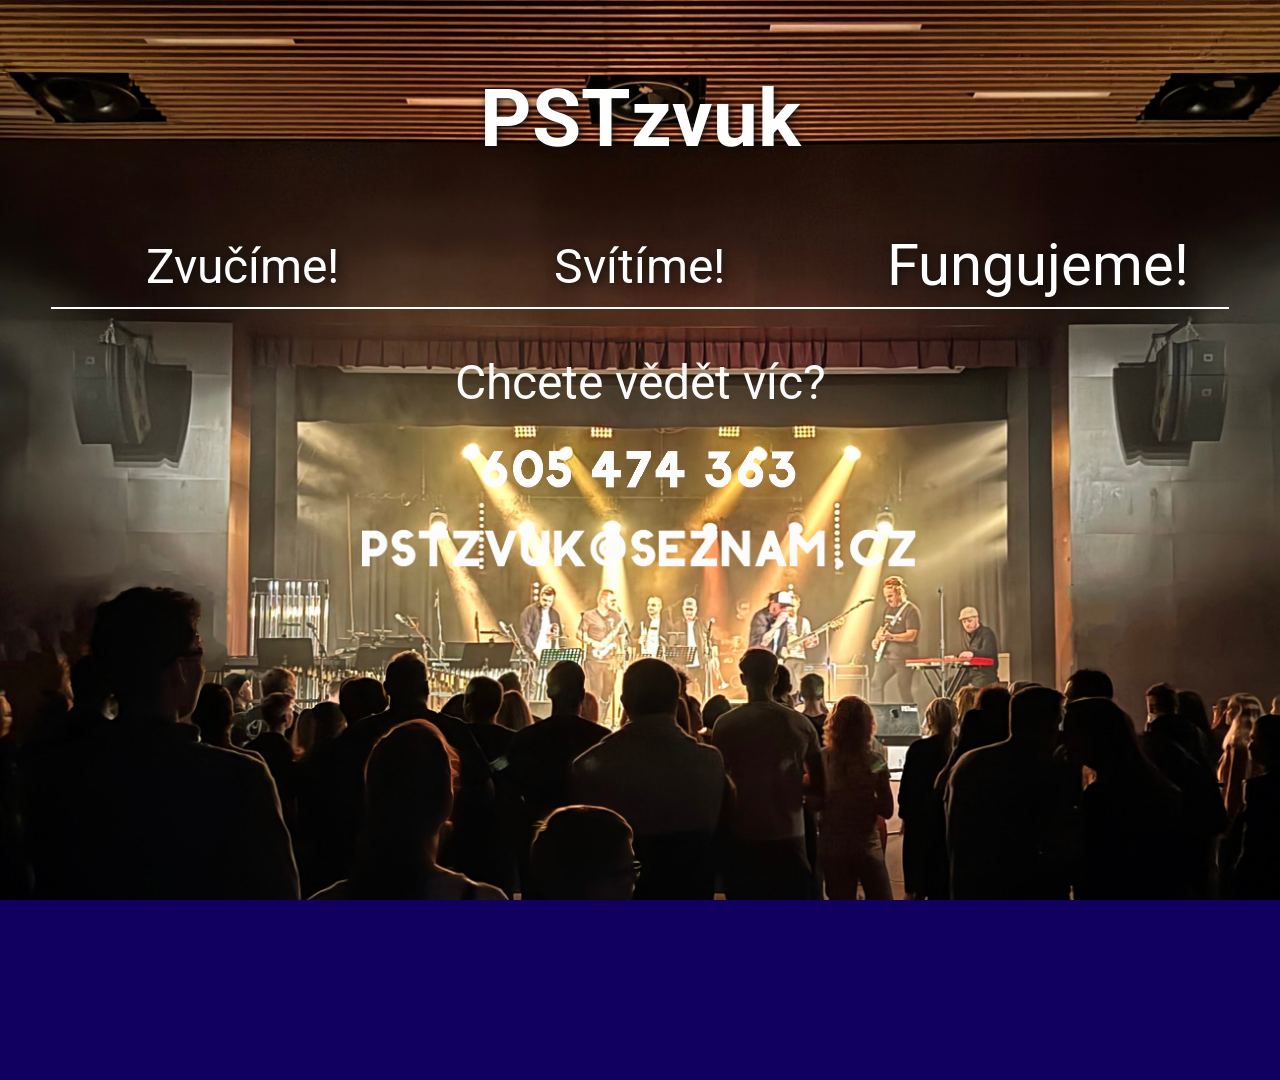
==== index.html @ 814ae778 "video out" ====
<!DOCTYPE html>
<html lang="en" id="all">

<head>
    <meta charset="UTF-8">
    <meta name="viewport" content="width=device-width, initial-scale=1.0">
    <meta name=keywords content="zvuk, světlo, zvukař, ozvučení, osvětlení, Olomouc, Přerov, Petr Střelák">
    <link rel="preconnect" href="https://fonts.googleapis.com">
    <link rel="preconnect" href="https://fonts.gstatic.com" crossorigin>
    <link href="https://fonts.googleapis.com/css2?family=Roboto:wght@400;900&display=swap" rel="stylesheet">
    <link rel="stylesheet" href="style.css">
    <link rel="apple-touch-icon" sizes="180x180" href="img/fav/apple-touch-icon.png">
    <link rel="icon" type="image/png" sizes="32x32" href="img/fav/favicon-32x32.png">
    <link rel="icon" type="image/png" sizes="16x16" href="img/fav/favicon-16x16.png">
    <link rel="manifest" href="/site.webmanifest">
    <title>PSTzvuk</title>
</head>

<body onclick>
    <h1>P<span class="name">etr</span><span class="name_fa">ST</span><span class="name">řelák —</span><span
            class="name_fa">zvuk</span><span class="name">ař</span></h1>
    <div class="situation">
        <span class="zvuk">
            Zvučíme!
        </span>
        <span class="svetlo">
            Svítíme!
        </span>
        <span class="actually">
            Fungujeme!
        </span>
        <div class="background_zvuk"></div>
        <div class="background_svetlo"></div>
        <div class="background_actually">
            <!--
		<video autoplay muted loop class="background_video">
			<source src="img/DDL_entry.mp4" type="video/mp4">
		</video>
        -->
	</div>
    </div>
    <hr>
    <div class="contact">
        <span>Chcete vědět víc?</span>
        <div class="contact__methods">
            <img src="img/p.png" alt="tel" class="contact__tel">
            <img src="img/m.png" alt="mail" id="contact__mail">
        </div>
    </div>
</body>
---- style.css ----
html {
    background: url(img/img.jpg) no-repeat center center fixed;
    background-size: 100%;
    -webkit-background-size: cover;
    -moz-background-size: cover;
    -o-background-size: cover;
    transition: 0.5s;
    background-color: #11005f;
}

body {
    font-family: "Roboto", sans-serif;
    margin: auto;
    cursor: default;
    overflow-x: hidden;
}


h1 {
    position: relative;
    display: block;
    font-size: 5em;
    text-align: center;
    display: block;
    transition: .5s linear;
    margin: 8vh 4vw 8vh 4vw;
    color: #FEFEFE;
    cursor: default;
    animation-delay: .5s;
    z-index: 1;
    text-shadow: 2px 2px 8px #111111;
}

.name {
    font-size: inherit;
    font-family: inherit;
    transition: inherit;
    color: lightgray;
    position: absolute;
    opacity: 0;
    transition: .5s ease-out;
    animation: name_animation 5s;
    animation-delay: .5s;
}

h1 span {
    transition: inherit;
    color: inherit;
    font-size: inherit;
}

span {
    color: #FAFAFA;
    font-size: 3em;
    margin: 0;
}

.actually {
    color: #FFFFFF;
    font-size: 3.6em;
    margin-top: -0.1em;
    transition: 0.5s;
    text-shadow: 2px 2px 10px #111111;
}

.situation {
    display: grid;
    grid-template-columns: repeat(3, 1fr);
    margin: auto;
    gap: 1em;
    opacity: 0;
    -webkit-animation: fadeIn linear 1s;
    animation: fadeIn linear 1s;
    animation-delay: 1.2s;
    -webkit-animation-delay: 1.2s;
    -webkit-animation-fill-mode: forwards;
    animation-fill-mode: forwards;
    max-width: 92vw;
}

.svetlo {
    opacity: 0;
    -webkit-animation: fadeIn linear 1s;
    animation: fadeIn linear 1s;
    animation-delay: 1.7s;
    -webkit-animation-delay: 1.7s;
    -webkit-animation-fill-mode: forwards;
    animation-fill-mode: forwards;
    text-shadow: 2px 2px 10px #111111;
}

.actually {
    opacity: 0;
    -webkit-animation: fadeIn linear 1s;
    animation: fadeIn linear 1s;
    animation-delay: 2.2s;
    -webkit-animation-delay: 2.2s;
    -webkit-animation-fill-mode: forwards;
    animation-fill-mode: forwards;
}

.situation span {
    text-align: center;
    color: #FEFEFE;
    display: block;
}

.name_fa:nth-child(2) {
    animation: name_fa_nth-child 5s;
    animation-delay: .5s;
}

hr {
    margin: 0.5em 4vw 0 4vw;
    border-top: #FEFEFE solid 2px;
    border-bottom: 0px;
    border-left: 0px;
    border-right: 0px;
    color: #FEFEFE;
    height: 0px;
    opacity: 0;
    -webkit-animation: fadeIn linear 1s;
    animation: fadeIn linear 1s;
    animation-delay: 3s;
    -webkit-animation-delay: 3s;
    -webkit-animation-fill-mode: forwards;
    animation-fill-mode: forwards;
}


.contact {
    display: grid;
    grid-template-columns: 1fr;
    margin-top: 5vh;
    margin-bottom: 0;
    margin-left: 4vw;
    margin-right: 4vw;
    text-align: center;
    opacity: 0;
    -webkit-animation: fadeIn linear 1s;
    animation: fadeIn linear 1s;
    animation-delay: 3s;
    -webkit-animation-delay: 3s;
    -webkit-animation-fill-mode: forwards;
    animation-fill-mode: forwards;
}


.contact__methods {
    display: grid;
    grid-template-columns: 1fr;
    gap: 2em;
    margin: 4vh 0 4vh 0;
    width: 100%;
}

.contact__methods img {
    display: block;
    max-height: 3em;
    transition: 0.5s;
    justify-self: center;
    max-width: 92vw;
}


footer {
    text-align: center;
    color: #989898;
    margin: 4vw auto;
}

@media (max-width: 729px) {


    .contact span {
        font-size: 2.5em;
    }

    span {
        font-size: 2.5em
    }

    h1 {
        font-size: 3.2em;
    }

    h1:hover {
        font-size: 3.2em;
    }

    .actually {
        font-size: 2.7em;
    }


}


@media (max-width: 820px) {
    h1 {
        font-size: 3em;
    }

    h1:hover {
        font-size: 3em;
    }
}

@media (max-width: 600px) {
    .actually {
        font-size: 2.2em;
    }

    span {
        font-size: 2em
    }



}

@media (min-width: 481px) {
    h1{
        animation: h1_animation 5s;
    }
}

@media (max-width: 480px) {
    .actually {
        font-size: 1.7em;
    }

    span {
        font-size: 1.5em
    }

    h1:hover {
        font-size: 2em;
    }

    h1:hover .name_fa:nth-child(4) {
        margin-left: 3.6em;
    }

    h1{
        animation: h1_small 5s;
    }

}

h1:hover {
    margin-left: -4vw;
    color: #FEFEFE;
}

h1:hover .name {
    opacity: 1;
    margin-right: 15px
}

h1:hover .name_fa:nth-child(2) {
    margin-left: 1.5em;
}

h1:hover .name_fa:nth-child(4) {
    margin-left: 3.6em;
}

.name_fa:nth-child(4) {
    animation: name_fa_nth-child4 5s;
    animation-delay: .5s;

}

@keyframes fadeIn {
    from {
        opacity: 0;
    }

    to {
        opacity: 1;
    }
}

@keyframes h1_animation {
    0% {}

    20% {
        margin-left: -4vw;
        color: #FEFEFE;
    }

    80% {
        margin-left: -4vw;
        color: #FEFEFE;
    }

    100% {}
}

@keyframes h1_small {
    0% {}

    20% {
        font-size: 2em;
        margin-left: -4vw;
        color: #FEFEFE;
    }

    80% {
        font-size: 2em;
        margin-left: -4vw;
        color: #FEFEFE;
    }

    100% {}
}




@keyframes name_animation {
    0% {}

    20% {
        opacity: 1;
        margin-right: 15px
    }

    80% {
        opacity: 1;
        margin-right: 15px
    }

    90% {
        opacity: 0;
    }
}


@keyframes name_fa_nth-child {
    0% {
        margin-left: 0;
    }

    20% {
        margin-left: 1.5em;
    }

    80% {
        margin-left: 1.5em;
    }

    100% {
        margin-left: 0;
    }
}

@keyframes name_fa_nth-child4 {
    0% {
        margin-left: 0;
    }

    20% {
        margin-left: 3.6em;
    }

    80% {
        margin-left: 3.6em;
    }

    100% {
        margin-left: 0;
    }
}



@keyframes name_fa_nth-child42 {
    0% {
        margin-left: 0;
    }

    20% {
        margin-left: 3.6em;
    }

    80% {
        margin-left: 3.6em;
    }

    100% {
        margin-left: 0;
    }
}


.background_zvuk {
    position: absolute;
    top: 0;
    left: 0;
    width: 120vw;
    height: 120vh;
    opacity: 0;
    background: url(img/img3.jpg) no-repeat center center fixed;
    background-size: 100%;
    -webkit-background-size: cover;
    -moz-background-size: cover;
    -o-background-size: cover;
    transition: 1s;
    z-index: -1;
}

.zvuk{
    text-shadow: 2px 2px 10px #111111;
}

.zvuk:hover~.background_zvuk {
    opacity: 1;
}

.background_svetlo {
    position: absolute;
    top: 0;
    left: 0;
    width: 120vw;
    height: 120vh;
    opacity: 0;
    background: url(img/img2.jpg) no-repeat center center fixed;
    background-size: 100%;
    -webkit-background-size: cover;
    -moz-background-size: cover;
    -o-background-size: cover;
    transition: 1s;
    z-index: -1;
}

.svetlo:hover~.background_svetlo {
    opacity: 1;
}

.background_actually {
    position: absolute;
    top: 0;
    left: 0;
    width: 120vw;
    height: 120vh;
    opacity: 0;
    background: url(img/img4.jpg) no-repeat center center fixed;
    background-size: 100%;
    -webkit-background-size: cover;
    -moz-background-size: cover;
    -o-background-size: cover;
    transition: 1s;
    z-index: -1;
}

.actually:hover~.background_actually {
    opacity: 1;
}

.background_video {
    width: 100%;
  height: 100%;
  object-fit: cover;
}
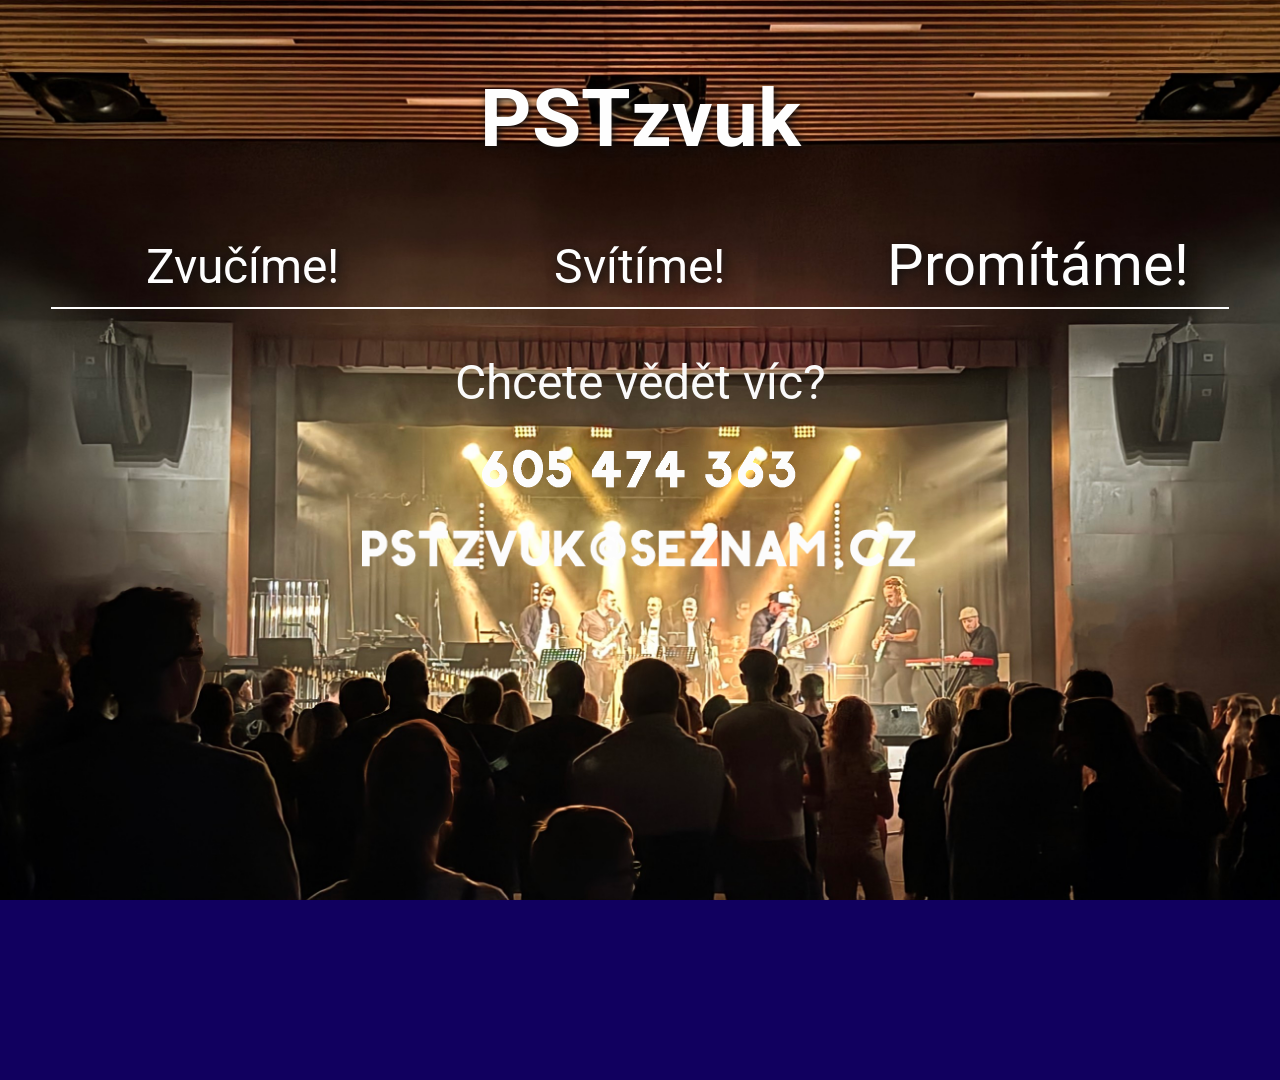
==== commit 40791dd8: "projection" ====
--- a/index.html
+++ b/index.html
@@ -1,5 +1,5 @@
 <!DOCTYPE html>
-<html lang="en" id="all">
+<html lang="cs-CZ" id="all">
 
 <head>
     <meta charset="UTF-8">
@@ -27,7 +27,7 @@
             Svítíme!
         </span>
         <span class="actually">
-            Fungujeme!
+            Promítáme!
         </span>
         <div class="background_zvuk"></div>
         <div class="background_svetlo"></div>
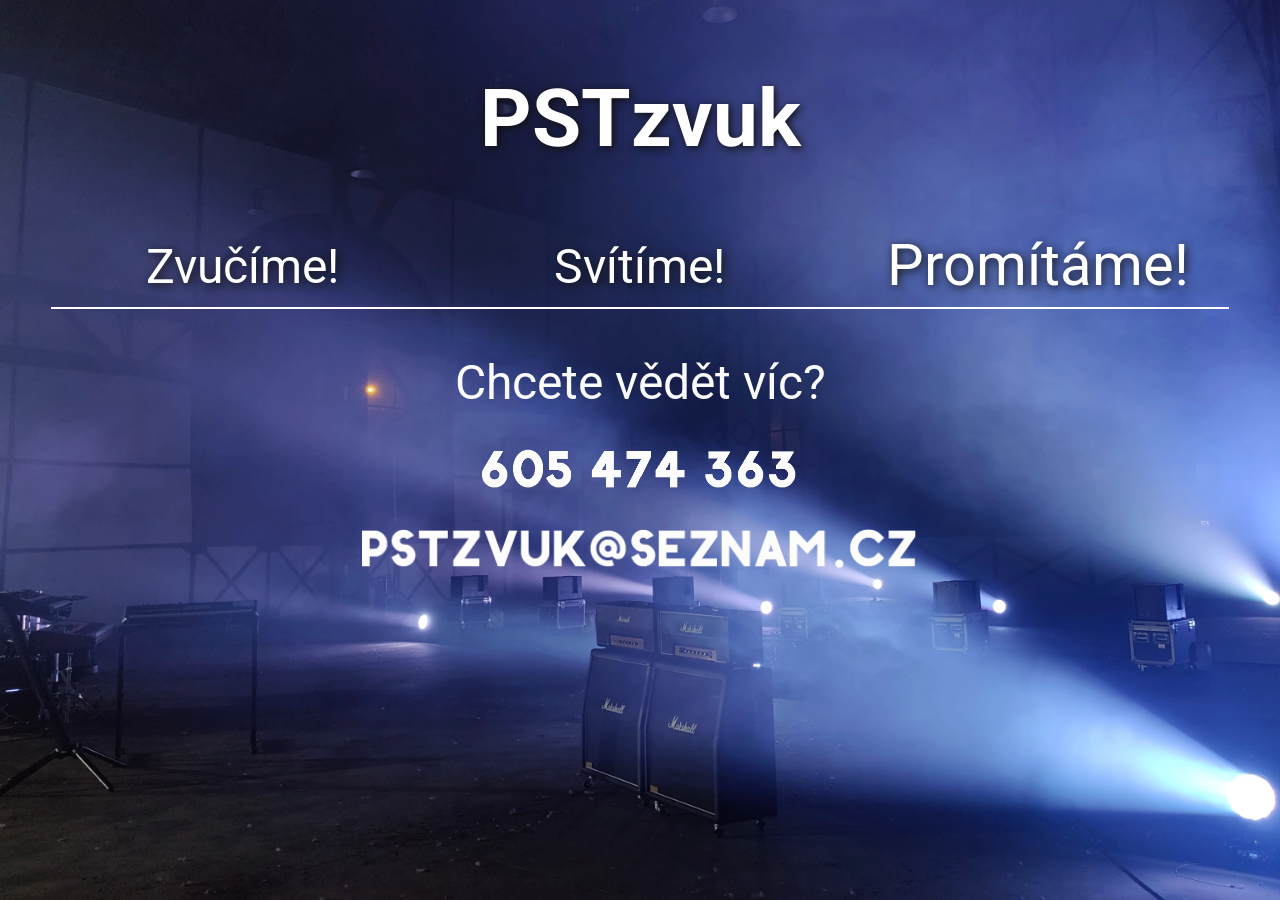
==== commit ec870e1d: "nový background + zrychlení načítání" ====
--- a/index.html
+++ b/index.html
@@ -17,6 +17,7 @@
 </head>
 
 <body onclick>
+    <div class="background-image" id="bg"></div>
     <h1>P<span class="name">etr</span><span class="name_fa">ST</span><span class="name">řelák —</span><span
             class="name_fa">zvuk</span><span class="name">ař</span></h1>
     <div class="situation">
@@ -47,4 +48,14 @@
             <img src="img/m.png" alt="mail" id="contact__mail">
         </div>
     </div>
+
+  <script async>
+    document.addEventListener("DOMContentLoaded", function() {
+      const bgImg = new Image();
+      bgImg.src = "img/background.webp";
+      bgImg.onload = function() {
+        document.getElementById("bg").style.backgroundImage = "url('img/background.webp')";
+      };
+    });
+  </script>
 </body>
--- a/style.css
+++ b/style.css
@@ -1,11 +1,5 @@
 html {
-    background: url(img/img.jpg) no-repeat center center fixed;
-    background-size: 100%;
-    -webkit-background-size: cover;
-    -moz-background-size: cover;
-    -o-background-size: cover;
-    transition: 0.5s;
-    background-color: #11005f;
+     background-color: #010101;
 }
 
 body {
@@ -15,6 +9,15 @@
     overflow-x: hidden;
 }
 
+.background-image {
+      position: fixed;
+      top: 0; 
+      left: 0;
+      width: 100%;
+      height: 100%;
+      background: #000 url("img/backgroundLow.webp") center center/cover no-repeat;
+      z-index: -1;
+    }
 
 h1 {
     position: relative;
@@ -399,8 +402,8 @@
     position: absolute;
     top: 0;
     left: 0;
-    width: 120vw;
-    height: 120vh;
+    width: 100vw;
+    height: 100vh;
     opacity: 0;
     background: url(img/img3.jpg) no-repeat center center fixed;
     background-size: 100%;
@@ -423,8 +426,8 @@
     position: absolute;
     top: 0;
     left: 0;
-    width: 120vw;
-    height: 120vh;
+    width: 100vw;
+    height: 100vh;
     opacity: 0;
     background: url(img/img2.jpg) no-repeat center center fixed;
     background-size: 100%;
@@ -443,8 +446,8 @@
     position: absolute;
     top: 0;
     left: 0;
-    width: 120vw;
-    height: 120vh;
+    width: 100vw;
+    height: 100vh;
     opacity: 0;
     background: url(img/img4.jpg) no-repeat center center fixed;
     background-size: 100%;
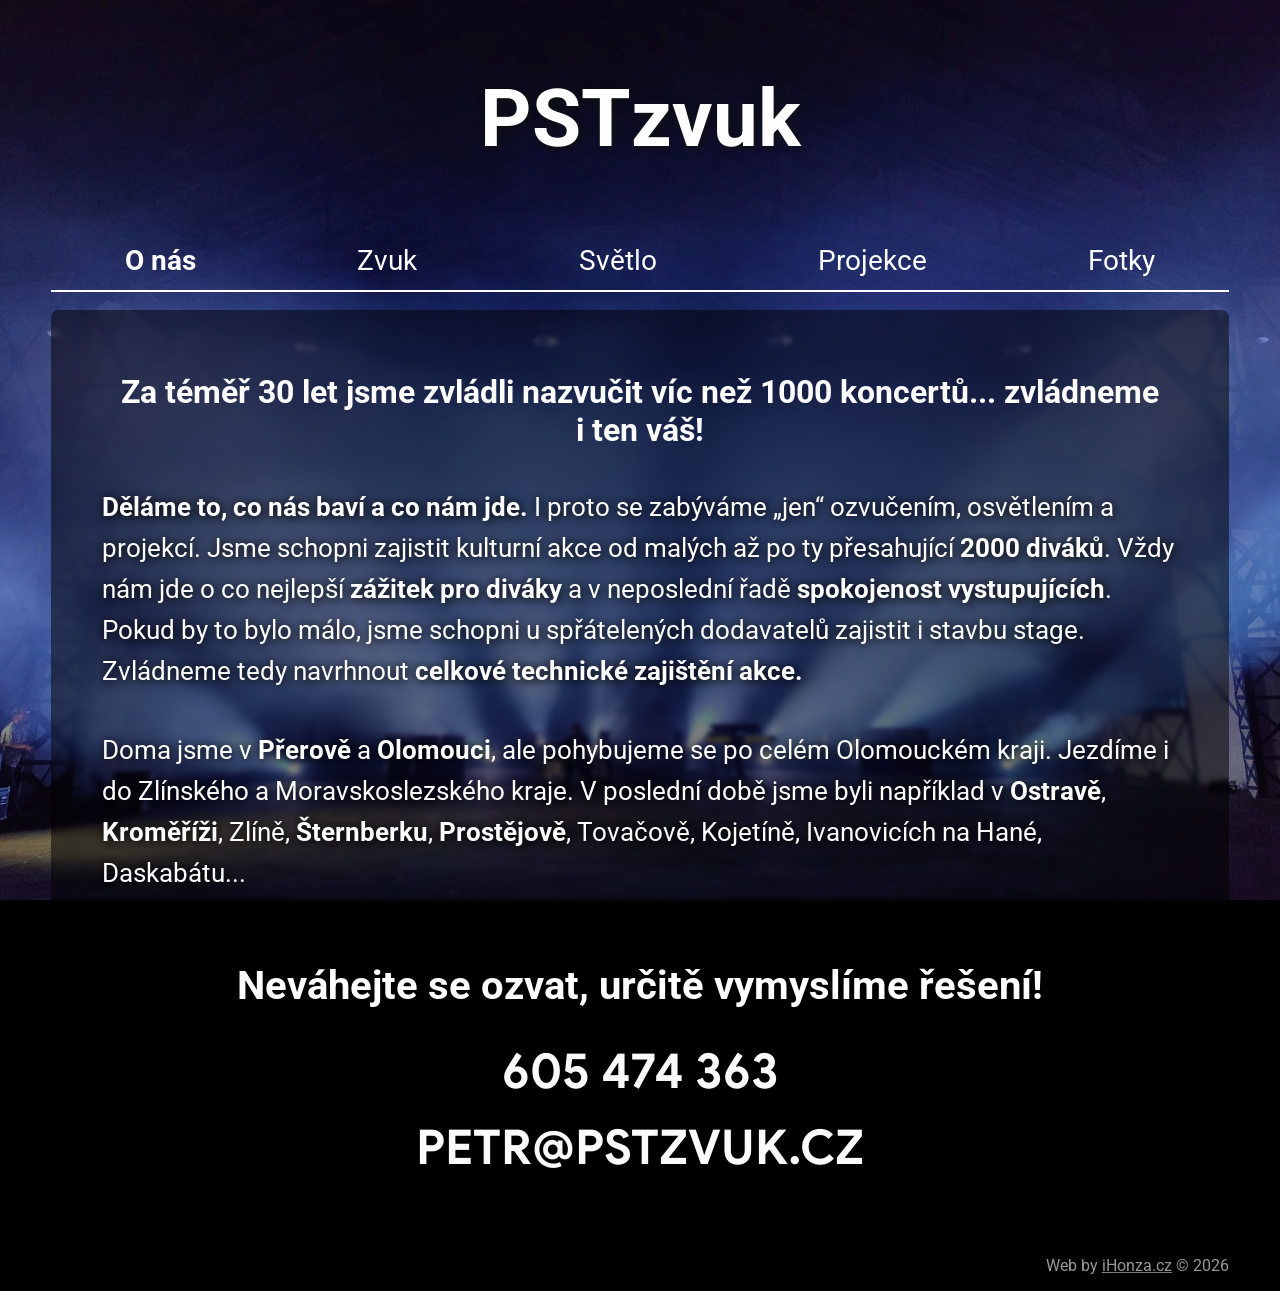
==== commit 752acae3: "nový web" ====
--- a/index.html
+++ b/index.html
@@ -1,13 +1,13 @@
 <!DOCTYPE html>
-<html lang="cs-CZ" id="all">
+<html lang="cs-CZ">
 
 <head>
     <meta charset="UTF-8">
     <meta name="viewport" content="width=device-width, initial-scale=1.0">
+    <meta
+        name="description"
+        content="Ozvučení, osvětlení a projekce pro vaše koncerty, festivaly, divadelní představení a další kulturní akce. Přerov, Olomouc, Ostrava, Kroměříž, Zlín a další.">
     <meta name=keywords content="zvuk, světlo, zvukař, ozvučení, osvětlení, Olomouc, Přerov, Petr Střelák">
-    <link rel="preconnect" href="https://fonts.googleapis.com">
-    <link rel="preconnect" href="https://fonts.gstatic.com" crossorigin>
-    <link href="https://fonts.googleapis.com/css2?family=Roboto:wght@400;900&display=swap" rel="stylesheet">
     <link rel="stylesheet" href="style.css">
     <link rel="apple-touch-icon" sizes="180x180" href="img/fav/apple-touch-icon.png">
     <link rel="icon" type="image/png" sizes="32x32" href="img/fav/favicon-32x32.png">
@@ -16,46 +16,43 @@
     <title>PSTzvuk</title>
 </head>
 
-<body onclick>
-    <div class="background-image" id="bg"></div>
-    <h1>P<span class="name">etr</span><span class="name_fa">ST</span><span class="name">řelák —</span><span
-            class="name_fa">zvuk</span><span class="name">ař</span></h1>
-    <div class="situation">
-        <span class="zvuk">
-            Zvučíme!
-        </span>
-        <span class="svetlo">
-            Svítíme!
-        </span>
-        <span class="actually">
-            Promítáme!
-        </span>
-        <div class="background_zvuk"></div>
-        <div class="background_svetlo"></div>
-        <div class="background_actually">
-            <!--
-		<video autoplay muted loop class="background_video">
-			<source src="img/DDL_entry.mp4" type="video/mp4">
-		</video>
-        -->
-	</div>
+<body class="animate-in">
+    <div id="bg-kontakt" class="background-layer active bg-kontakt"></div>
+    <div id="bg-zvuk" class="background-layer bg-zvuk"></div>
+    <div id="bg-svetlo" class="background-layer bg-svetlo"></div>
+    <div id="bg-projekce" class="background-layer bg-projekce"></div>
+    <div id="bg-foto" class="background-layer bg-foto"></div>
+
+    <header>
+        <h1>P<span class="name">etr</span><span class="name_fa">ST</span><span class="name">řelák –</span><span
+                class="name_fa">zvuk</span><span class="name">ař</span></h1>
+        <nav>
+            <a href="#kontakt" class="nav-link" data-page="kontakt">O nás</a>
+            <a href="#zvuk" class="nav-link" data-page="zvuk">Zvuk</a>
+            <a href="#svetlo" class="nav-link" data-page="svetlo">Světlo</a>
+            <a href="#projekce" class="nav-link" data-page="projekce">Projekce</a>
+            <a href="#foto" class="nav-link" data-page="foto">Fotky</a>
+
+        </nav>
+    </header>
+
+    <hr>
+
+    <main id="content"></main>
+
+    <script src="router.js"></script>
+
+    <div id="lightbox" class="lightbox">
+        <span class="lightbox-close">&times;</span>
+        <span class="lightbox-arrow prev">&#10094;</span>
+        <img class="lightbox-content" id="lightbox-img">
+        <img class="lightbox-content" id="lightbox-img-back" style="display: none;">
+        <span class="lightbox-arrow next">&#10095;</span>
     </div>
-    <hr>
-    <div class="contact">
-        <span>Chcete vědět víc?</span>
-        <div class="contact__methods">
-            <img src="img/p.png" alt="tel" class="contact__tel">
-            <img src="img/m.png" alt="mail" id="contact__mail">
-        </div>
     </div>
-
-  <script async>
-    document.addEventListener("DOMContentLoaded", function() {
-      const bgImg = new Image();
-      bgImg.src = "img/background.webp";
-      bgImg.onload = function() {
-        document.getElementById("bg").style.backgroundImage = "url('img/background.webp')";
-      };
-    });
-  </script>
+    </div>
 </body>
+<footer>
+    <p>Web by <a href="https://ihonza.cz" target="_blank" style="cursor: pointer;">iHonza.cz</a>  &copy; 2026</p>
+</footer>
+</html>
--- a/style.css
+++ b/style.css
@@ -1,5 +1,22 @@
+/* roboto-regular - latin-ext */
+@font-face {
+    font-display: swap; /* Check https://developer.mozilla.org/en-US/docs/Web/CSS/@font-face/font-display for other options. */
+    font-family: 'Roboto';
+    font-style: normal;
+    font-weight: 400;
+src: url('../fonts/roboto-v51-latin-ext-regular.woff2') format('woff2'); /* Chrome 36+, Opera 23+, Firefox 39+, Safari 12+, iOS 10+ */
+}
+/* roboto-700 - latin-ext */
+@font-face {
+    font-display: swap; /* Check https://developer.mozilla.org/en-US/docs/Web/CSS/@font-face/font-display for other options. */
+    font-family: 'Roboto';
+    font-style: normal;
+    font-weight: 700;
+    src: url('../fonts/roboto-v51-latin-ext-700.woff2') format('woff2'); /* Chrome 36+, Opera 23+, Firefox 39+, Safari 12+, iOS 10+ */
+}
+
 html {
-     background-color: #010101;
+    background-color: #010101;
 }
 
 body {
@@ -9,30 +26,50 @@
     overflow-x: hidden;
 }
 
-.background-image {
-      position: fixed;
-      top: 0; 
-      left: 0;
-      width: 100%;
-      height: 100%;
-      background: #000 url("img/backgroundLow.webp") center center/cover no-repeat;
-      z-index: -1;
-    }
-
-h1 {
-    position: relative;
-    display: block;
-    font-size: 5em;
-    text-align: center;
-    display: block;
-    transition: .5s linear;
-    margin: 8vh 4vw 8vh 4vw;
-    color: #FEFEFE;
-    cursor: default;
-    animation-delay: .5s;
-    z-index: 1;
-    text-shadow: 2px 2px 8px #111111;
-}
+
+hr {
+    margin: 0.5em 4vw 0 4vw;
+    border: none;
+    border-top: 2px solid #FEFEFE;
+    height: 0;
+    opacity: 1;
+}
+
+span {
+    color: #FAFAFA;
+    font-size: 3em;
+    margin: 0;
+}
+
+a {
+    color: #FAFAFA;
+    font-size: 3em;
+    margin: 0;
+    text-decoration: none;
+}
+
+footer {
+    text-align: right;
+    color: #989898;
+    margin-right: 4vw;
+    text-shadow: 2px 2px 12px rgba(0, 0, 0, 0.8), 0 0 8px rgba(0, 0, 0, 0.6);
+    opacity: 0;
+    will-change: opacity;
+    animation: fadeIn 1s linear 1s forwards;
+    transition: opacity 420ms ease;
+    animation-delay: 2s;
+}
+
+footer a {
+    all: inherit; 
+    display: inline; 
+    text-decoration: underline;
+    margin-right: 0;
+
+}
+
+
+/* --- Styly pro nadpis --- */
 
 .name {
     font-size: inherit;
@@ -42,8 +79,19 @@
     position: absolute;
     opacity: 0;
     transition: .5s ease-out;
-    animation: name_animation 5s;
+}
+
+h1 {
+    position: relative;
+    display: block;
+    font-size: 5em;
+    text-align: center;
+    transition: .5s linear;
+    margin: 8vh 4vw 8vh 4vw;
+    color: #FEFEFE;
     animation-delay: .5s;
+    z-index: 1;
+    text-shadow: 2px 2px 8px #111111;
 }
 
 h1 span {
@@ -52,228 +100,145 @@
     font-size: inherit;
 }
 
-span {
-    color: #FAFAFA;
-    font-size: 3em;
-    margin: 0;
-}
-
-.actually {
-    color: #FFFFFF;
-    font-size: 3.6em;
-    margin-top: -0.1em;
-    transition: 0.5s;
-    text-shadow: 2px 2px 10px #111111;
-}
-
-.situation {
-    display: grid;
-    grid-template-columns: repeat(3, 1fr);
-    margin: auto;
-    gap: 1em;
-    opacity: 0;
-    -webkit-animation: fadeIn linear 1s;
-    animation: fadeIn linear 1s;
-    animation-delay: 1.2s;
-    -webkit-animation-delay: 1.2s;
-    -webkit-animation-fill-mode: forwards;
-    animation-fill-mode: forwards;
-    max-width: 92vw;
-}
-
-.svetlo {
-    opacity: 0;
-    -webkit-animation: fadeIn linear 1s;
-    animation: fadeIn linear 1s;
-    animation-delay: 1.7s;
-    -webkit-animation-delay: 1.7s;
-    -webkit-animation-fill-mode: forwards;
-    animation-fill-mode: forwards;
-    text-shadow: 2px 2px 10px #111111;
-}
-
-.actually {
-    opacity: 0;
-    -webkit-animation: fadeIn linear 1s;
-    animation: fadeIn linear 1s;
-    animation-delay: 2.2s;
-    -webkit-animation-delay: 2.2s;
-    -webkit-animation-fill-mode: forwards;
-    animation-fill-mode: forwards;
-}
-
-.situation span {
+h1:hover {
+    margin-left: -4vw;
+    color: #FEFEFE;
+}
+
+h1:hover .name {
+    opacity: 1;
+    margin-right: 15px
+}
+
+h1:hover .name_fa:nth-child(2) {
+    margin-left: 1.5em;
+}
+
+h1:hover .name_fa:nth-child(4) {
+    margin-left: 3.6em;
+}
+
+.pre-expanded h1 {
+    margin-left: -4vw;
+    color: #FEFEFE;
+}
+
+.pre-expanded h1 .name {
+    opacity: 1;
+    margin-right: 15px;
+}
+
+.pre-expanded h1 .name_fa:nth-child(2) {
+    margin-left: 1.5em;
+}
+
+.pre-expanded h1 .name_fa:nth-child(4) {
+    margin-left: 3.6em;
+}
+
+.name_fa:nth-child(2) {
+    margin-left: 0;
+    opacity: 1;
+}
+
+.name_fa:nth-child(4) {
+    margin-left: 0;
+    opacity: 1;
+}
+
+
+/* --- Styly pro menu --- */
+
+
+nav {
+    display: flex;
+    justify-content: space-between;
+    align-items: center;
+    flex-wrap: wrap;
+    width: 92vw;
+    margin: 0 auto;
+    gap: 1em 1vw;
+}
+
+nav a {
     text-align: center;
     color: #FEFEFE;
     display: block;
-}
-
-.name_fa:nth-child(2) {
-    animation: name_fa_nth-child 5s;
-    animation-delay: .5s;
-}
-
-hr {
-    margin: 0.5em 4vw 0 4vw;
-    border-top: #FEFEFE solid 2px;
-    border-bottom: 0px;
-    border-left: 0px;
-    border-right: 0px;
-    color: #FEFEFE;
-    height: 0px;
-    opacity: 0;
-    -webkit-animation: fadeIn linear 1s;
-    animation: fadeIn linear 1s;
-    animation-delay: 3s;
-    -webkit-animation-delay: 3s;
-    -webkit-animation-fill-mode: forwards;
-    animation-fill-mode: forwards;
-}
-
-
-.contact {
-    display: grid;
-    grid-template-columns: 1fr;
-    margin-top: 5vh;
-    margin-bottom: 0;
-    margin-left: 4vw;
-    margin-right: 4vw;
-    text-align: center;
-    opacity: 0;
-    -webkit-animation: fadeIn linear 1s;
-    animation: fadeIn linear 1s;
-    animation-delay: 3s;
-    -webkit-animation-delay: 3s;
-    -webkit-animation-fill-mode: forwards;
-    animation-fill-mode: forwards;
-}
-
+    padding: 0.2em 0;
+    min-width: auto;
+    white-space: nowrap;
+    font-size: clamp(1.4em, 2.2vw, 3em);
+    flex: 1 1 auto;
+}
+
+.menu_selected {
+    font-weight: bold;
+    animation: menuAppear 1.2s ease-out forwards;
+}
+
+
+
+
+/* --- Kontakt --- */
+
+@font-face {
+    font-display: swap;
+    font-family: 'Google Sans';
+    font-style: normal;
+    font-weight: 700;
+    src: url('../fonts/google-sans-v67-latin-700.woff2') format('woff2');
+}
 
 .contact__methods {
-    display: grid;
-    grid-template-columns: 1fr;
-    gap: 2em;
-    margin: 4vh 0 4vh 0;
+    display: flex;
+    flex-direction: column;
+    align-items: center;
+    gap: 1em;
+    margin: 1.5em auto;
+    width: 100%;
+    font-family: 'Google Sans', sans-serif;
+    font-weight: 700;
+    text-transform: uppercase;
+}
+
+
+.contact-item {
+    display: flex;
+    justify-content: center;
     width: 100%;
 }
 
 .contact__methods img {
     display: block;
-    max-height: 3em;
-    transition: 0.5s;
-    justify-self: center;
-    max-width: 92vw;
-}
-
-
-footer {
+    height: auto;
+    width: 30vw;
+    max-width: 450px;
+    min-width: 250px;
+    object-fit: contain;
+    transition: transform 0.3s ease;
+}
+
+.content-section p.contact-alt {
+    font-weight: bold;
+    font-size: 2.5em;
     text-align: center;
-    color: #989898;
-    margin: 4vw auto;
-}
-
-@media (max-width: 729px) {
-
-
-    .contact span {
-        font-size: 2.5em;
-    }
-
-    span {
-        font-size: 2.5em
-    }
-
-    h1 {
-        font-size: 3.2em;
-    }
-
-    h1:hover {
-        font-size: 3.2em;
-    }
-
-    .actually {
-        font-size: 2.7em;
-    }
-
-
-}
-
-
-@media (max-width: 820px) {
-    h1 {
-        font-size: 3em;
-    }
-
-    h1:hover {
-        font-size: 3em;
-    }
-}
-
-@media (max-width: 600px) {
-    .actually {
-        font-size: 2.2em;
-    }
-
-    span {
-        font-size: 2em
-    }
-
-
-
-}
-
-@media (min-width: 481px) {
-    h1{
-        animation: h1_animation 5s;
-    }
-}
-
-@media (max-width: 480px) {
-    .actually {
-        font-size: 1.7em;
-    }
-
-    span {
-        font-size: 1.5em
-    }
-
-    h1:hover {
-        font-size: 2em;
-    }
-
-    h1:hover .name_fa:nth-child(4) {
-        margin-left: 3.6em;
-    }
-
-    h1{
-        animation: h1_small 5s;
-    }
-
-}
-
-h1:hover {
-    margin-left: -4vw;
-    color: #FEFEFE;
-}
-
-h1:hover .name {
-    opacity: 1;
-    margin-right: 15px
-}
-
-h1:hover .name_fa:nth-child(2) {
-    margin-left: 1.5em;
-}
-
-h1:hover .name_fa:nth-child(4) {
-    margin-left: 3.6em;
-}
-
-.name_fa:nth-child(4) {
-    animation: name_fa_nth-child4 5s;
-    animation-delay: .5s;
-
-}
+    margin-bottom: 0em;
+    text-shadow: 2px 2px 2px rgba(0, 0, 0, 0.3), 0 0 2px rgba(0, 0, 0, 0.3);
+}
+
+.contact{
+    text-shadow: 2px 2px 2px rgba(0, 0, 0, 0.3), 0 0 2px rgba(0, 0, 0, 0.3);
+}
+.contact_teleon{
+    font-size: 5em;
+}
+.contact_email {
+    font-size: 3em;
+}   
+
+
+
+
 
 @keyframes fadeIn {
     from {
@@ -320,8 +285,6 @@
 }
 
 
-
-
 @keyframes name_animation {
     0% {}
 
@@ -340,8 +303,7 @@
     }
 }
 
-
-@keyframes name_fa_nth-child {
+@keyframes name_fa_nth-child_2 {
     0% {
         margin-left: 0;
     }
@@ -359,7 +321,7 @@
     }
 }
 
-@keyframes name_fa_nth-child4 {
+@keyframes name_fa_nth-child_4 {
     0% {
         margin-left: 0;
     }
@@ -377,93 +339,593 @@
     }
 }
 
-
-
-@keyframes name_fa_nth-child42 {
+@keyframes menuAppear {
     0% {
-        margin-left: 0;
-    }
-
-    20% {
-        margin-left: 3.6em;
-    }
-
-    80% {
-        margin-left: 3.6em;
+        opacity: 0;
+
     }
 
     100% {
-        margin-left: 0;
-    }
-}
-
-
-.background_zvuk {
-    position: absolute;
+        opacity: 1;
+
+    }
+}
+
+/* --- Pozadí --- */
+
+.background-layer {
+    position: fixed;
     top: 0;
     left: 0;
     width: 100vw;
     height: 100vh;
-    opacity: 0;
-    background: url(img/img3.jpg) no-repeat center center fixed;
-    background-size: 100%;
-    -webkit-background-size: cover;
-    -moz-background-size: cover;
-    -o-background-size: cover;
-    transition: 1s;
+    z-index: -10;
+    background: #000 no-repeat center / cover;
+    transition: opacity 0.8s ease-in-out;
+    will-change: opacity;
+    opacity: 0;
+    /* visibility: hidden; */
+}
+
+
+.background-layer.active {
+    opacity: 1;
+    /* visibility: visible; */
     z-index: -1;
-}
-
-.zvuk{
-    text-shadow: 2px 2px 10px #111111;
-}
-
-.zvuk:hover~.background_zvuk {
+
+}
+
+.background-layer.last-active {
     opacity: 1;
-}
-
-.background_svetlo {
-    position: absolute;
+    /* visibility: visible; */
+    z-index: -2;
+
+}
+
+/* ID pro obrázky */
+.bg-kontakt {
+    background-image: url("img/backgrounds/background.webp");
+}
+
+.bg-zvuk {
+    background-image: url("img/backgrounds/zvuk.webp");
+}
+
+.bg-svetlo {
+    background-image: url("img/backgrounds/svetlo.jpg");
+}
+
+.bg-projekce {
+    background-image: url("img/backgrounds/projekce.jpg");
+}
+
+.bg-foto {
+    background-image: url("img/backgrounds/fotogalerie.webp");
+}
+
+
+
+
+/* --- Styl pro obsah --- */
+
+.content-section {
+    color: #FEFEFE;
+    padding: 4vh 4vw;
+    margin: 2vh 4vw 2vh 4vw;
+    max-width: 92vw;
+    backdrop-filter: blur(2px);
+    background: rgba(0, 0, 0, 0.5);
+    border-radius: 8px;
+    opacity: 0;
+    will-change: opacity;
+    animation: fadeIn 0.5s linear forwards;
+    transition: opacity 420ms ease;
+}
+
+.content-section p {
+    font-size: 1.6em;
+    line-height: 1.6;
+    margin: 1.5em 0;
+    text-shadow: 2px 2px 12px rgba(0, 0, 0, 0.8), 0 0 8px rgba(0, 0, 0, 0.6);
+    opacity: 0;
+    will-change: opacity;
+    animation: fadeIn 1s linear 1s forwards;
+    transition: opacity 420ms ease;
+}
+
+.content-section img {
+    opacity: 0;
+    will-change: opacity;
+    animation: fadeIn 1s linear 1.5s forwards;
+    transition: opacity 420ms ease;
+}
+
+.content-section img:nth-child(1) {
+    animation-delay: 0s;
+}
+
+.content-section img:nth-child(2) {
+    animation-delay: 0.15s;
+}
+
+.content-section img:nth-child(3) {
+    animation-delay: 0.25s;
+}
+
+.content-section img:nth-child(4) {
+    animation-delay: 0.4s;
+}
+
+.content-section img:nth-child(5) {
+    animation-delay: 0.6s;
+}
+
+.content-section img:nth-child(6) {
+    animation-delay: 0.75s;
+}
+
+.content-section img:nth-child(7) {
+    animation-delay: 0.9s;
+}
+
+.content-section img:nth-child(8) {
+    animation-delay: 1s;
+}
+
+.content-section img:nth-child(9) {
+    animation-delay: 1.2s;
+}
+
+.content-section img:nth-child(10) {
+    animation-delay: 1.35s;
+}
+
+.content-section p:nth-child(2) {
+    animation-delay: .3s;
+}
+
+.content-section p:nth-child(3) {
+    animation-delay: .6s;
+}
+
+.content-section p:nth-child(4) {
+    animation-delay: .9s;
+}
+
+
+.content-section h2 {
+    text-align: center;
+    font-size: 2em;
+    opacity: 0;
+    will-change: opacity;
+    animation: fadeIn 1s linear forwards;
+    transition: opacity 420ms ease;
+}
+
+.content-section p:last-child {
+    margin-bottom: 0;
+}
+
+.inline-logo {
+    display: inline-block;
+    height: 2em;
+    vertical-align: middle;
+    margin: .45em 0.4em;
+    opacity: 0;
+    will-change: opacity;
+    animation: fadeIn 0.5s linear 0.5s forwards;
+    transition: opacity 420ms ease;
+}
+
+.bottom-logos {
+    display: flex;
+    justify-content: center;
+    align-items: center;
+    flex-wrap: wrap;
+    margin-top: 2em;
+    font-size: 1.4em;
+}
+
+
+.gallery {
+    display: grid;
+    grid-template-columns: repeat(auto-fill, minmax(300px, 1fr));
+    gap: 15px;
+    justify-content: center;
+    padding: 10px;
+}
+
+
+.gallery_photo {
+    display: block;
+    width: 100%;
+    aspect-ratio: 4 / 3;
+    object-fit: cover;
+    cursor: pointer;
+    border-radius: 4px;
+    transition: opacity 0.3s ease;
+}
+
+.gallery_photo:hover {
+    opacity: 0.8;
+}
+
+/* --- LIGHTBOX STYLY --- */
+.lightbox {
+    position: fixed;
+    z-index: 1000;
     top: 0;
     left: 0;
-    width: 100vw;
-    height: 100vh;
-    opacity: 0;
-    background: url(img/img2.jpg) no-repeat center center fixed;
-    background-size: 100%;
-    -webkit-background-size: cover;
-    -moz-background-size: cover;
-    -o-background-size: cover;
-    transition: 1s;
-    z-index: -1;
-}
-
-.svetlo:hover~.background_svetlo {
-    opacity: 1;
-}
-
-.background_actually {
+    width: 100%;
+    height: 100%;
+    background-color: rgba(0, 0, 0, 0.9);
+    display: none;
+    align-items: center;
+    justify-content: center;
+    backdrop-filter: blur(5px);
+    touch-action: none;
+}
+
+.lightbox.active {
+    display: flex;
+}
+
+
+.lightbox-content {
     position: absolute;
-    top: 0;
-    left: 0;
-    width: 100vw;
-    height: 100vh;
-    opacity: 0;
-    background: url(img/img4.jpg) no-repeat center center fixed;
-    background-size: 100%;
-    -webkit-background-size: cover;
-    -moz-background-size: cover;
-    -o-background-size: cover;
-    transition: 1s;
-    z-index: -1;
-}
-
-.actually:hover~.background_actually {
-    opacity: 1;
-}
-
-.background_video {
-    width: 100%;
-  height: 100%;
-  object-fit: cover;
-}
+    top: 50%;
+    left: 50%;
+    transform: translate(-50%, -50%) translateZ(0); 
+    max-width: 90%;
+    max-height: 85%;
+    border-radius: 4px;
+    box-shadow: 0 0 20px rgba(0, 0, 0, 0.5);
+    transition: none !important;
+    will-change: transform, opacity;
+    backface-visibility: hidden;
+}
+
+.lightbox-close {
+    position: absolute;
+    top: 20px;
+    right: 30px;
+    color: white;
+    font-size: 50px;
+    font-weight: bold;
+    cursor: pointer;
+}
+
+@keyframes zoomIn {
+    from {
+        transform: scale(0.8);
+        opacity: 0;
+    }
+
+    to {
+        transform: scale(1);
+        opacity: 1;
+    }
+}
+
+
+.lightbox-arrow {
+    position: absolute;
+    top: 50%;
+    transform: translateY(-50%);
+    color: white;
+    font-size: 3rem;
+    padding: 20px;
+    cursor: pointer;
+    user-select: none;
+    transition: 0.3s;
+    z-index: 1010;
+}
+
+.lightbox-arrow:hover {
+    color: #ccc;
+    background: rgba(255, 255, 255, 0.1);
+    border-radius: 5px;
+}
+
+.prev {
+    left: 10px;
+}
+
+.next {
+    right: 10px;
+}
+
+.lightbox-close {
+    position: absolute;
+    top: 20px;
+    right: 30px;
+    color: white;
+    font-size: 50px;
+    cursor: pointer;
+    z-index: 1010;
+}
+
+.slide-out-left { animation: slideOutLeft 0.4s cubic-bezier(0.4, 0, 0.2, 1) forwards; }
+.slide-out-right { animation: slideOutRight 0.4s cubic-bezier(0.4, 0, 0.2, 1) forwards; }
+.slide-in-right { animation: slideInRight 0.4s cubic-bezier(0.4, 0, 0.2, 1) forwards; }
+.slide-in-left { animation: slideInLeft 0.4s cubic-bezier(0.4, 0, 0.2, 1) forwards; }
+
+@keyframes slideInRight {
+    0% { transform: translate(50%, -50%) translateZ(0); opacity: 0; }
+    100% { transform: translate(-50%, -50%) translateZ(0); opacity: 1; }
+}
+
+@keyframes slideInLeft {
+    0% { transform: translate(-150%, -50%) translateZ(0); opacity: 0; }
+    100% { transform: translate(-50%, -50%) translateZ(0); opacity: 1; }
+}
+
+@keyframes slideOutLeft {
+    0% { transform: translate(-50%, -50%) translateZ(0); opacity: 1; }
+    100% { transform: translate(-150%, -50%) translateZ(0); opacity: 0; }
+}
+
+@keyframes slideOutRight {
+    0% { transform: translate(-50%, -50%) translateZ(0); opacity: 1; }
+    100% { transform: translate(50%, -50%) translateZ(0); opacity: 0; }
+}
+
+
+
+
+/* --- INIT ANIMATIONS --- */
+/* --- Aplikace animací na prvky --- */
+/* Aktivuje se pouze, pokud má body třídu .animate-in */
+
+.animate-in h1 {
+    animation: h1_animation 5s;
+    white-space: nowrap;
+}
+
+.animate-in .name {
+    animation: name_animation 5s;
+    animation-delay: .5s;
+}
+
+.animate-in nav a {
+    opacity: 0;
+    animation: fadeIn linear 1s forwards;
+}
+
+.animate-in nav a:nth-child(1) {
+    animation-delay: 1.4s;
+}
+
+.animate-in nav a:nth-child(2) {
+    animation-delay: 1.6s;
+}
+
+.animate-in nav a:nth-child(3) {
+    animation-delay: 1.8s;
+}
+
+.animate-in nav a:nth-child(4) {
+    animation-delay: 2s;
+}
+
+.animate-in nav a:nth-child(5) {
+    animation-delay: 2.2s;
+}
+
+.animate-in hr {
+    opacity: 0;
+    animation: fadeIn linear 1s forwards;
+    animation-delay: 1s;
+}
+
+.animate-in .contact {
+    opacity: 0;
+    animation: fadeIn linear 1s forwards;
+    animation-delay: 2.2s;
+}
+
+/* Animace obsahu (content-section) */
+.animate-in .content-section {
+    opacity: 0;
+    animation-delay: 1s;
+}
+
+.animate-in h2 {
+    animation-delay: 1.4s;
+}
+
+.animate-in .content-section p:nth-child(1) {
+    animation-delay: 1.6s;
+}
+
+.animate-in .content-section p:nth-child(2) {
+    animation-delay: 1.8s;
+}
+
+.animate-in .content-section p:nth-child(3) {
+    animation-delay: 2s;
+}
+
+.animate-in .name_fa:nth-child(2) {
+    animation: name_fa_nth-child_2 5s;
+    animation-delay: 0.5s;
+}
+
+.animate-in .name_fa:nth-child(4) {
+    animation: name_fa_nth-child_4 5s;
+    animation-delay: 0.5s;
+}
+
+.animate-in .menu_selected {
+    animation: menuAppear 1.2s ease-out forwards;
+}
+
+
+
+
+
+
+/* --- Breakpoint pro mobilní zobrazení --- */
+
+@media (max-width: 1000px) {
+    .background-layer {
+        will-change: auto;
+        visibility: hidden;
+    }
+
+    .background-layer.active {
+        visibility: visible;
+    }
+
+    .background-layer.last-active {
+        visibility: visible;
+    }
+
+    span {
+        font-size: 2.5em
+    }
+
+    h1 {
+        font-size: 3em;
+    }
+
+    h1:hover {
+        font-size: 3em;
+    }
+
+    nav {
+        justify-content: center !important;
+        gap: 0.2em 1.5em !important;
+        width: 92vw !important;
+    }
+
+    nav a {
+        flex: 0 1 auto !important;
+        font-size: 1.8em !important;
+        padding: 0.2em 0.4em !important;
+        min-width: auto !important;
+    }
+    .contact_telefon{
+        font-size: 2.5em;
+    }
+    .contact_email {
+        font-size: 2em;
+    }  
+
+    .contact{
+        margin-top: 8vh !important;
+    }
+
+
+}
+
+
+@media (max-width: 670px) {
+
+    h1 {
+        margin-top: 5vh !important;
+        margin-bottom: 0.5em !important;
+    }
+
+    .animate-in h1 {
+        font-size: 2.2em !important;
+    }
+
+    span {
+        font-size: 2em
+    }
+
+    nav {
+        margin-top: 0 !important;
+        margin-bottom: 0.5em !important;
+        gap: 0.1em 0.8em !important;
+    }
+
+    nav a {
+        font-size: 1.6em !important;
+    }
+
+    hr {
+        margin-top: 0.2em !important;
+        margin-bottom: 1em !important;
+    }
+
+    .content-section p {
+        font-size: 1.1em !important;
+        line-height: 1.5;
+        margin: 1em 0 !important;
+    }
+
+
+    .content-section h2 {
+        font-size: 1.5em !important;
+        margin-bottom: 0.8em !important;
+    }
+
+
+    .content-section p.contact-alt {
+        font-size: 1.3em !important;
+    }
+
+    .inline-logo {
+        height: 1.5em !important;
+    }
+
+    .content-section p.contact-alt {
+        font-weight: bold !important;
+        font-size: 1.8em !important;
+        margin-bottom: 0.8em !important;
+    }
+
+    .contact__methods {
+        gap: 0.8em !important;
+        margin: 0 auto !important;
+    }
+
+
+    .gallery {
+        display: grid !important;
+        grid-template-columns: 1fr 1fr;
+        gap: 8px;
+        padding: 5px;
+}
+
+    .gallery_photo {
+        height: auto !important;
+        max-width: 100% !important;
+        aspect-ratio: 4 / 3;
+        object-fit: cover;
+    }
+
+    .gallery_photo:active,
+    .gallery_photo:hover {
+        transform: none !important;
+    }
+
+    .lightbox-arrow {
+        opacity: 0;
+        font-size: 1.5rem;
+    }
+
+    .lightbox-content {
+        user-select: none;
+        -webkit-user-drag: none;
+    }
+}
+
+
+@media (max-width: 480px) {
+
+    span {
+        font-size: 1.5em
+    }
+
+    h1:hover {
+        font-size: 2em;
+    }
+
+    h1:hover .name_fa:nth-child(4) {
+        margin-left: 3.6em;
+    }
+
+}
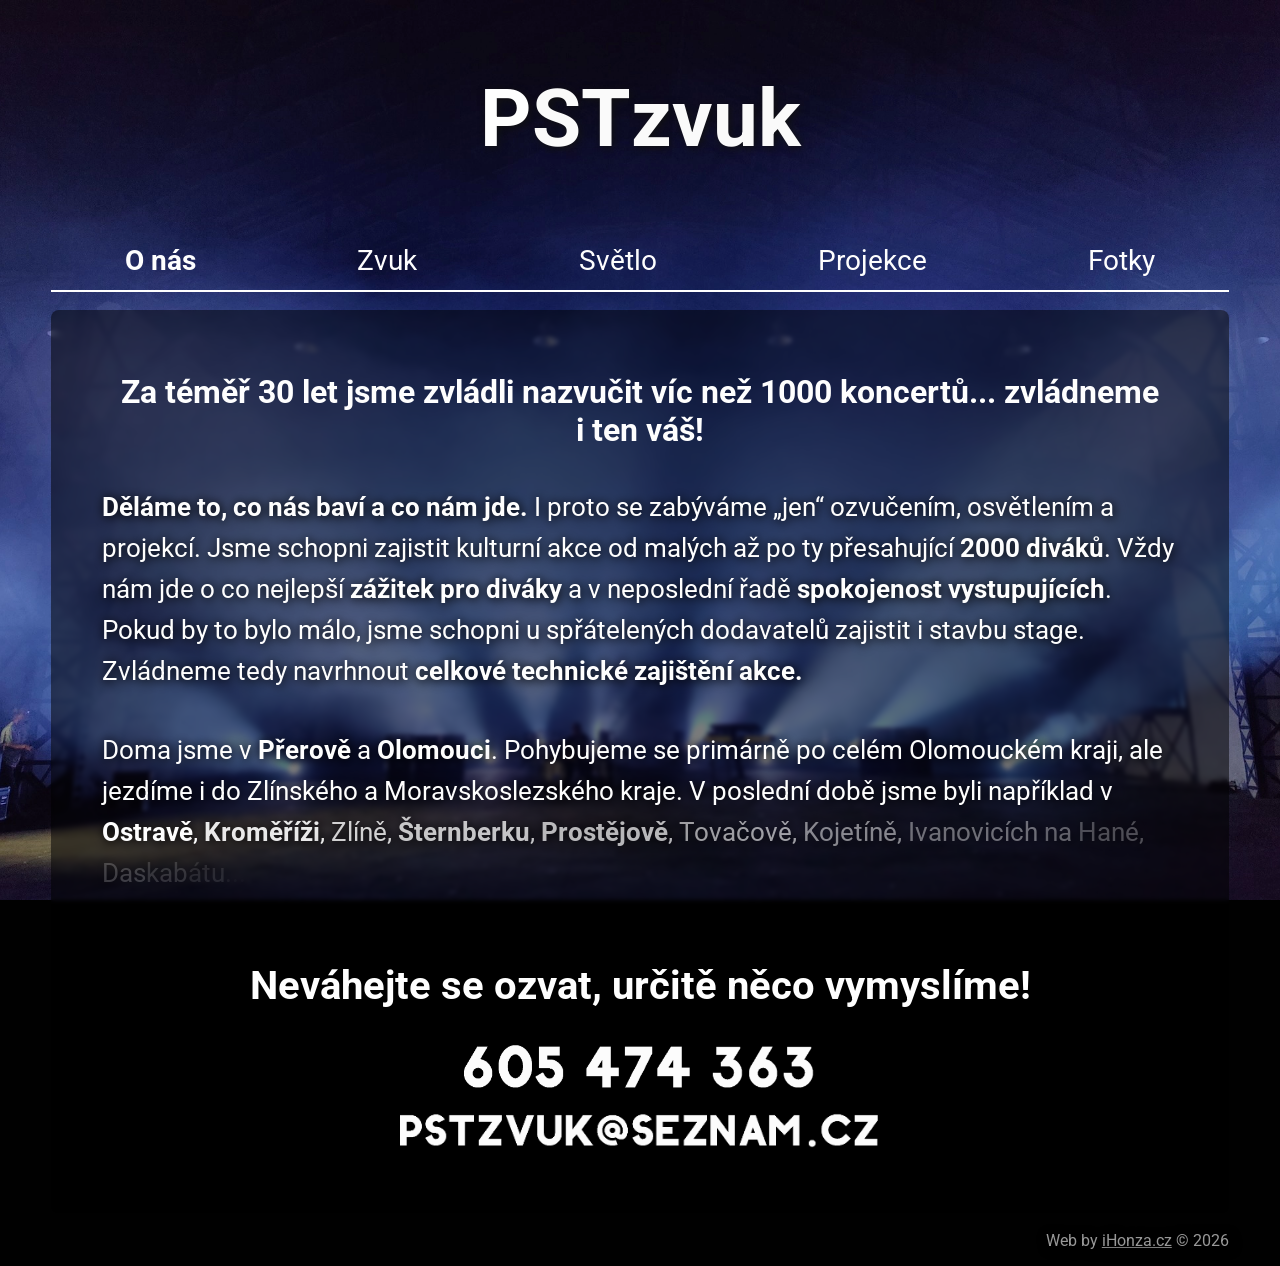
==== commit 6f448e7e: "textíky" ====
--- a/index.html
+++ b/index.html
@@ -7,7 +7,7 @@
     <meta
         name="description"
         content="Ozvučení, osvětlení a projekce pro vaše koncerty, festivaly, divadelní představení a další kulturní akce. Přerov, Olomouc, Ostrava, Kroměříž, Zlín a další.">
-    <meta name=keywords content="zvuk, světlo, zvukař, ozvučení, osvětlení, Olomouc, Přerov, Petr Střelák">
+    <meta name=keywords content="zvuk, světlo, zvukař, ozvučení, osvětlení, Olomouc, Přerov, Petr Střelák, videoprojekce, projekce, koncerty, festivaly, letní kino, videomapping">
     <link rel="stylesheet" href="style.css">
     <link rel="apple-touch-icon" sizes="180x180" href="img/fav/apple-touch-icon.png">
     <link rel="icon" type="image/png" sizes="32x32" href="img/fav/favicon-32x32.png">
--- a/style.css
+++ b/style.css
@@ -35,11 +35,6 @@
     opacity: 1;
 }
 
-span {
-    color: #FAFAFA;
-    font-size: 3em;
-    margin: 0;
-}
 
 a {
     color: #FAFAFA;
@@ -98,6 +93,9 @@
     transition: inherit;
     color: inherit;
     font-size: inherit;
+    color: #FAFAFA;
+    font-size: inherit;
+    margin: 0;
 }
 
 h1:hover {
@@ -211,11 +209,17 @@
 .contact__methods img {
     display: block;
     height: auto;
-    width: 30vw;
-    max-width: 450px;
-    min-width: 250px;
+
     object-fit: contain;
     transition: transform 0.3s ease;
+}
+
+.contact__tel{
+    width: 22em;
+}
+
+.contact__mail{
+    width: 30em;
 }
 
 .content-section p.contact-alt {
@@ -746,6 +750,10 @@
     animation-delay: 2s;
 }
 
+.animate-in .content-section p:nth-child(4) {
+    animation-delay: 2.2s;
+}
+
 .animate-in .name_fa:nth-child(2) {
     animation: name_fa_nth-child_2 5s;
     animation-delay: 0.5s;
@@ -779,10 +787,6 @@
 
     .background-layer.last-active {
         visibility: visible;
-    }
-
-    span {
-        font-size: 2.5em
     }
 
     h1 {
@@ -816,6 +820,9 @@
         margin-top: 8vh !important;
     }
 
+    .contact__mail{
+        width: 20em;
+    }
 
 }
 
@@ -829,10 +836,6 @@
 
     .animate-in h1 {
         font-size: 2.2em !important;
-    }
-
-    span {
-        font-size: 2em
     }
 
     nav {
@@ -916,10 +919,6 @@
 
 @media (max-width: 480px) {
 
-    span {
-        font-size: 1.5em
-    }
-
     h1:hover {
         font-size: 2em;
     }
